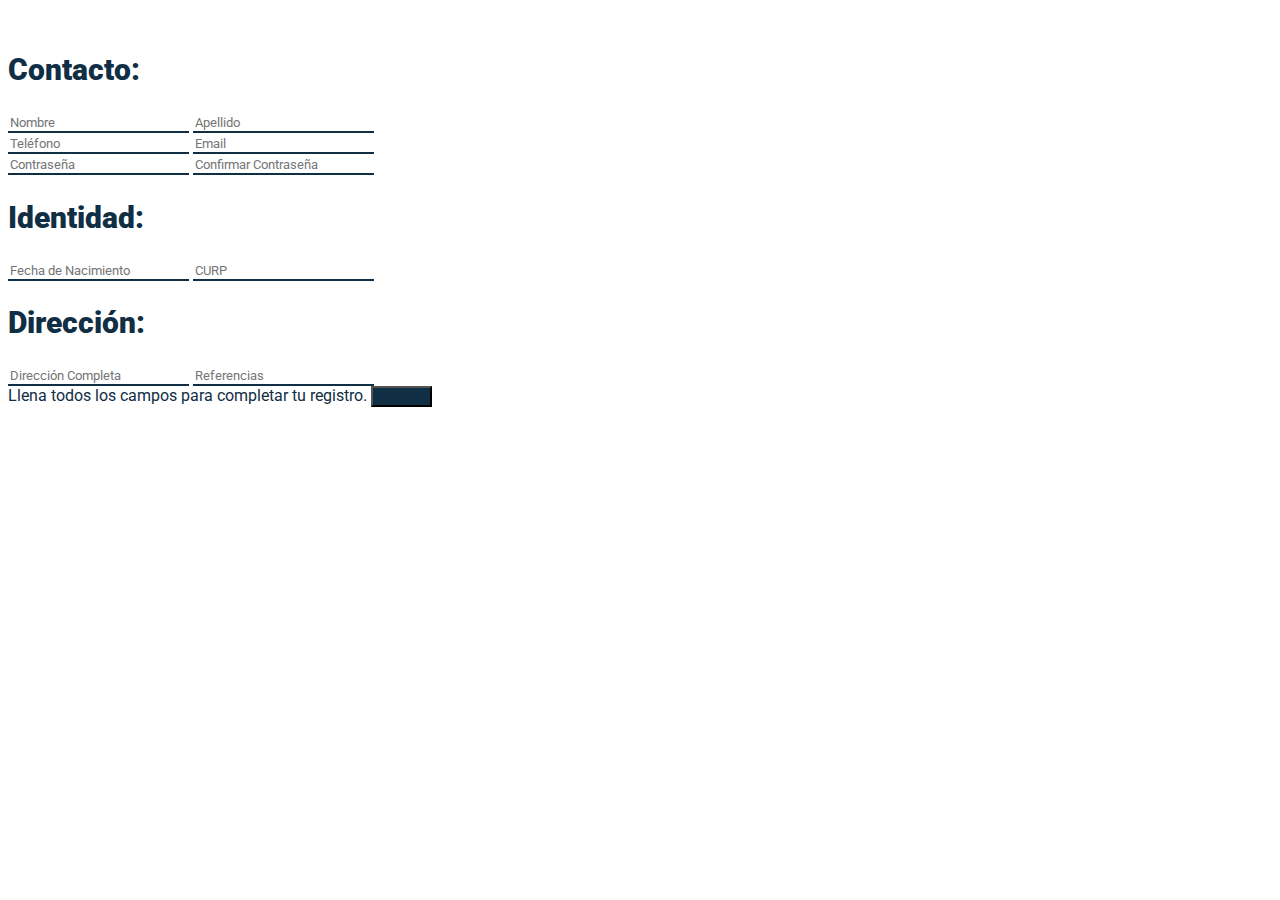
==== caso.html @ 78fe2aca "add payment" ====
<!DOCTYPE html>
<html lang="en">
<head>
    <meta charset="UTF-8">
    <meta http-equiv="X-UA-Compatible" content="IE=edge">
    <meta name="viewport" content="width=device-width, initial-scale=1.0">
    <link rel="stylesheet" href="https://cdn.jsdelivr.net/npm/bootstrap@4.6.0/dist/css/bootstrap.min.css" integrity="sha384-B0vP5xmATw1+K9KRQjQERJvTumQW0nPEzvF6L/Z6nronJ3oUOFUFpCjEUQouq2+l" crossorigin="anonymous">
    <link rel="stylesheet" href="https://use.fontawesome.com/releases/v5.8.1/css/all.css" integrity="sha384-50oBUHEmvpQ+1lW4y57PTFmhCaXp0ML5d60M1M7uH2+nqUivzIebhndOJK28anvf" crossorigin="anonymous">
    <link rel="stylesheet" href="style.css">
    <title>Document</title>
</head>
<body>
    
    

 
    <section class="container perfil-usuario">
        <img class="d-block mx-auto w-75 " src="https://11g-files-juandedios.s3.us-east-2.amazonaws.com/amparapp/perfil.png" alt="">
        <form>
            <div class="d-block d-md-flex">
                <div class="col-12 col-md-3">
                    <h2>Contacto:</h2>
                </div>
                <div class="col-12 col-md-9">                   
                    <div class="d-block d-md-flex">
                        <input type="text" class="form-control col-12 col-md-6 m-1" id="inlineFormInputName" placeholder="Nombre">
                        <input type="text" class="form-control col-12 col-md-6 m-1" id="inlineFormInputName" placeholder="Apellido">
                    </div>
                    <div class="d-block d-md-flex">
                        <input type="text" class="form-control col-12 col-md-6 m-1" id="inlineFormInputName" placeholder="Teléfono">
                        <input type="text" class="form-control col-12 col-md-6 m-1" id="inlineFormInputName" placeholder="Email">
                    </div>  
                    <div class="d-block d-md-flex">
                        <input type="text" class="form-control col-12 col-md-6 m-1" id="inlineFormInputName" placeholder="Contraseña">
                        <input type="text" class="form-control col-12 col-md-6 m-1" id="inlineFormInputName" placeholder="Confirmar Contraseña">
                    </div>  
                </div>
            </div>

            <div class="d-block d-md-flex">
                <div class="col-12 col-md-3">
                    <h2>Identidad:</h2>
                </div>
                <div class="col-12 col-md-9">                   
                    <div class="d-block d-md-flex">
                        <input type="text" class="form-control col-12 col-md-6 m-1" id="inlineFormInputName" placeholder="Fecha de Nacimiento">
                        <input type="text" class="form-control col-12 col-md-6 m-1" id="inlineFormInputName" placeholder="CURP">
                    </div>
                </div>
            </div>

            <div class="d-block d-md-flex">
                <div class="col-12 col-md-3">
                    <h2>Dirección:</h2>
                </div>
                <div class="col-12 col-md-9">                    
                        <input type="text" class="form-control col-12 m-1" id="inlineFormInputName" placeholder="Dirección Completa">
                        <input type="text" class="form-control col-12 m-1" id="inlineFormInputName" placeholder="Referencias">
                </div>
            </div>


            <div class="col-sm-12 my-1">
                <div class="alert alert-info d-block d-md-flex justify-content-around align-items-center shadow border-0" role="alert">
                    Llena todos los campos para completar tu registro.
                    <button type="submit" class="btn btn-primary">Guardar</button>
                </div>
                
            </div>
        </form>



    </section>

  



    


   

<link rel="preconnect" href="https://fonts.googleapis.com">
<link rel="preconnect" href="https://fonts.gstatic.com" crossorigin>
<link href="https://fonts.googleapis.com/css2?family=Roboto:ital,wght@0,100;0,300;0,400;0,500;0,700;0,900;1,100;1,300;1,400;1,500;1,700;1,900&display=swap" rel="stylesheet">
    <script src="https://code.jquery.com/jquery-3.5.1.slim.min.js" integrity="sha384-DfXdz2htPH0lsSSs5nCTpuj/zy4C+OGpamoFVy38MVBnE+IbbVYUew+OrCXaRkfj" crossorigin="anonymous"></script>
    <script src="https://cdn.jsdelivr.net/npm/bootstrap@4.6.0/dist/js/bootstrap.bundle.min.js" integrity="sha384-Piv4xVNRyMGpqkS2by6br4gNJ7DXjqk09RmUpJ8jgGtD7zP9yug3goQfGII0yAns" crossorigin="anonymous"></script>
</body>
</html>
---- style.css ----
*, body, h1, h2, h3, h4, span, p, a {
  color: #102e44;
  font-family: 'Roboto', sans-serif;
}

h1 {
  font-size: 90px;
  font-weight: 900;
}

h2 {
  font-size: 40px;
  font-weight: 300;
}

h3 {
  font-size: 48px;
}

h4 {
  font-size: 16px;
}

.w-15 {
  width: 15% !important;
}

.w-20 {
  width: 20% !important;
}

.bg-campaing {
  background-color: #e9e9e9;
}

.cover-main {
  background-image: url(https://11g-files-juandedios.s3.us-east-2.amazonaws.com/amparapp/altavoz.png);
  background-repeat: no-repeat;
  background-size: 90%;
  background-position: center bottom;
  height: 300px;
  padding: 0;
  margin-top: 100px;
}

.case-img {
  width: 90%;
}

.button-sing {
  width: 80%;
  max-width: 125px;
  margin: 25px auto;
  display: block;
}

.card-container {
  gap: 0px;
}

.card-case-red {
  border-color: #f4ba41 !important;
  border-left-width: 3px !important;
  max-width: 300px;
}

.card-case-green {
  border-color: #159005 !important;
  border-left-width: 3px !important;
  max-width: 300px;
}

.card-info img {
  display: block;
  height: auto;
  max-height: 125px;
}

.card-info div {
  line-height: initial;
}

.card-info span {
  font-size: 45px;
  font-weight: 900;
  line-height: 60px;
  margin: 0;
  padding: 0;
}

.card-info p {
  font-size: 25px;
  font-weight: 200;
}

.faqs h2 button {
  font-size: 30px;
  font-weight: 300;
}

.faqs h2 span {
  color: #102e44;
  font-weight: 900;
  border-right: 4px solid #f4ba41;
  padding-right: 10px;
  margin-right: 15px;
}

.registro button {
  background-color: #fff;
  border-radius: 38px;
}

.registro button img {
  padding: 16px 50px;
}

.registro button:hover {
  background-color: #f4ba41;
}

.form-suscribe input[type=text] {
  color: #102e44 !important;
  background-color: #f4ba41 !important;
  padding: 20px;
}

.form-suscribe input::-webkit-input-placeholder {
  color: #102e44 !important;
  font-size: 16px;
}

.form-suscribe input:-ms-input-placeholder {
  color: #102e44 !important;
  font-size: 16px;
}

.form-suscribe input::-ms-input-placeholder {
  color: #102e44 !important;
  font-size: 16px;
}

.form-suscribe input::placeholder {
  color: #102e44 !important;
  font-size: 16px;
}

.form-suscribe button {
  background-color: #102e44 !important;
}

.causes-cards h1 {
  font-size: 40px;
}

.causes-cards h2 {
  font-size: 20px;
}

.causes-cards h3 {
  font-size: 25px;
  text-transform: uppercase;
}

.infogaphy img {
  max-height: 40px;
}

.infogaphy span {
  font-size: 40px;
}

.infogaphy p {
  font-size: 30px;
}

.navbar-mobile .botton {
  background-color: #fff;
}

.welcome {
  font-size: 30px;
}

.dashboard {
  margin-top: 90px !important;
}

.dashboard img {
  margin-bottom: 20px;
}

.dashboard p {
  font-size: 20px;
}

.dashboard button {
  width: 100%;
  max-width: 300px;
  background-color: #fff;
  border: thin solid #f4ba41;
}

.dashboard button:hover {
  background-color: #f4ba41;
}

.dashboard button img {
  width: 80%;
  max-width: 150px;
}

.dashboard span {
  font-size: 50px;
  font-weight: 900;
}

.perfil-usuario h2 {
  font-weight: 900;
  font-size: 30px;
}

.perfil-usuario input {
  border: none;
  border-bottom: solid;
  border-radius: 0px;
  border-color: #102e44;
  border-style: 1px;
  border-width: 2px;
}

.perfil-usuario button {
  background-color: #102e44;
}

@media (min-width: 768px) {
  .bg-campaing {
    background-color: #fff;
  }
  .cover-main {
    background-image: url(https://11g-files-juandedios.s3.us-east-2.amazonaws.com/amparapp/altavoz.png);
    background-repeat: no-repeat;
    background-size: 25%;
    background-position: center bottom;
    height: 531px !important;
    padding: 0;
    margin-top: 100px;
  }
  .case-img {
    width: 40%;
  }
  .card-container {
    gap: 20px;
  }
  .card-case-red {
    max-width: 550px;
  }
  .card-case-green {
    max-width: 550px;
  }
}

.infogaphy img {
  max-height: 70px;
}

.dashboard button {
  width: 100%;
  margin-bottom: 25px;
}

.dashboard button img {
  max-width: 125px;
}

.dashboard span {
  font-size: 50px;
  font-weight: 900;
}
/*# sourceMappingURL=style.css.map */
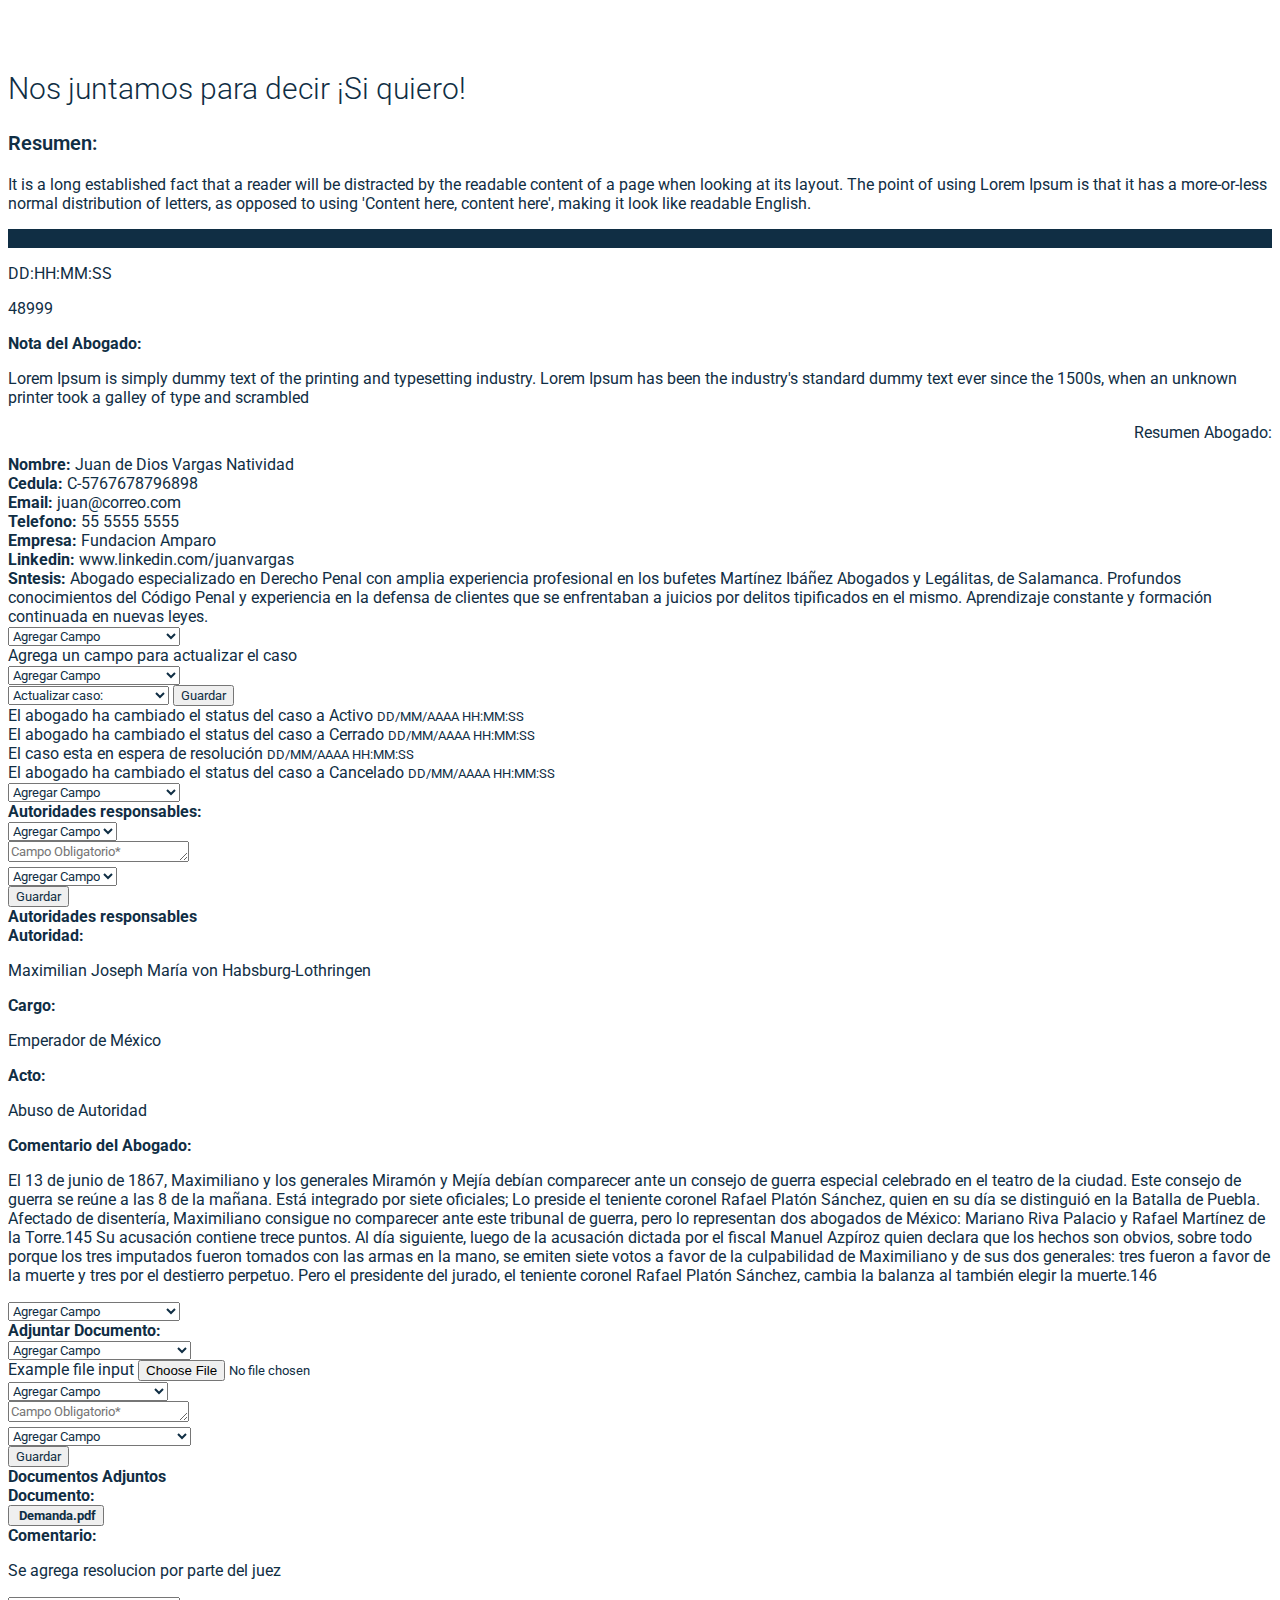
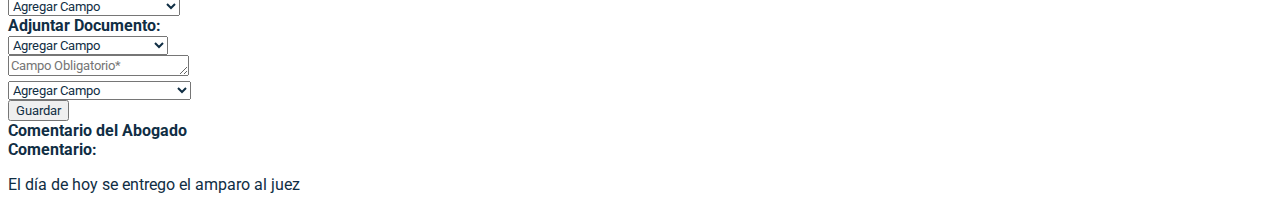
==== commit 3fe9fcfd: "add timeline" ====
--- a/caso.html
+++ b/caso.html
@@ -10,63 +10,521 @@
     <title>Document</title>
 </head>
 <body>
+
+    <section class="container sign-page">
+       
+        <img class="d-block mx-auto w-75" src="https://11g-files-juandedios.s3.us-east-2.amazonaws.com/amparapp/linea-del-tiempo.png" alt="">
+
+        <div class="d-block d-md-flex">
+            <div class="col-12 col-md-4 card border-0 shadow m-0 m-md-2 p-0 "> 
+                <img class="mx-auto w-100 h-100 d-inline-block" src="https://11g-files-juandedios.s3.us-east-2.amazonaws.com/amparapp/matrimonio.png" alt="">
+            </div>
+            <div class="col-12 col-md-4 card border-0 shadow m-0 m-md-2 p-4"> 
+                <h2>Nos juntamos para decir ¡Si quiero!</h2>
+                <h3>Resumen:</h3>
+                <p>It is a long established fact that a reader will be distracted by the readable content of a page when looking at its layout. The point of using Lorem Ipsum is that it has a more-or-less normal distribution of letters, as opposed to using 'Content here, content here', making it look like readable English.</p>
+            </div>
+            <div class="col-12 col-md-4 card border-0 shadow m-0 m-md-2 p-0">
+                <div class="p-3 bg-blue">
+                    <div class="text-light text-center">Firma de Caso</div>
+                </div>
+            
+                
+                <div class="d-flex justify-content-start mt-5 px-5">
+                    <span><i class="fas fa-stopwatch"></i></span>
+                    <p class="m-0">DD:HH:MM:SS</p>
+                </div>
+                <div class="bg-warning p-1 mx-5 mb-2">
+                    <div class="bg-dark w-50 p-1"></div>
+                </div>
+                <div class="d-flex justify-content-start mt-2 px-5">
+                    <span><i class="fas fa-signature"></i></span>
+                    <p class="m-0">48999</p>
+                </div>
+                <div class="bg-warning p-1 mx-5">
+                    <div class="bg-dark w-50 p-1"></div>
+                </div>
+                <div class="px-5 py-3">
+                    <span><b>Nota del Abogado:</b></span>
+                    <p>Lorem Ipsum is simply dummy text of the printing and typesetting industry. Lorem Ipsum has been the industry's standard dummy text ever since the 1500s, when an unknown printer took a galley of type and scrambled</p>
+                </div>
+            </div>
+        </div>
+    </section>
     
     
-
- 
-    <section class="container perfil-usuario">
-        <img class="d-block mx-auto w-75 " src="https://11g-files-juandedios.s3.us-east-2.amazonaws.com/amparapp/perfil.png" alt="">
+    <section class="container carga-caso mt-5">
         <form>
             <div class="d-block d-md-flex">
                 <div class="col-12 col-md-3">
-                    <h2>Contacto:</h2>
-                </div>
-                <div class="col-12 col-md-9">                   
-                    <div class="d-block d-md-flex">
-                        <input type="text" class="form-control col-12 col-md-6 m-1" id="inlineFormInputName" placeholder="Nombre">
-                        <input type="text" class="form-control col-12 col-md-6 m-1" id="inlineFormInputName" placeholder="Apellido">
-                    </div>
-                    <div class="d-block d-md-flex">
-                        <input type="text" class="form-control col-12 col-md-6 m-1" id="inlineFormInputName" placeholder="Teléfono">
-                        <input type="text" class="form-control col-12 col-md-6 m-1" id="inlineFormInputName" placeholder="Email">
-                    </div>  
-                    <div class="d-block d-md-flex">
-                        <input type="text" class="form-control col-12 col-md-6 m-1" id="inlineFormInputName" placeholder="Contraseña">
-                        <input type="text" class="form-control col-12 col-md-6 m-1" id="inlineFormInputName" placeholder="Confirmar Contraseña">
-                    </div>  
-                </div>
-            </div>
-
+                    <h2>Resumen Abogado:</h2>
+                </div>
+            </div>
+
+        
             <div class="d-block d-md-flex">
                 <div class="col-12 col-md-3">
-                    <h2>Identidad:</h2>
-                </div>
-                <div class="col-12 col-md-9">                   
-                    <div class="d-block d-md-flex">
-                        <input type="text" class="form-control col-12 col-md-6 m-1" id="inlineFormInputName" placeholder="Fecha de Nacimiento">
-                        <input type="text" class="form-control col-12 col-md-6 m-1" id="inlineFormInputName" placeholder="CURP">
-                    </div>
-                </div>
-            </div>
-
-            <div class="d-block d-md-flex">
-                <div class="col-12 col-md-3">
-                    <h2>Dirección:</h2>
-                </div>
-                <div class="col-12 col-md-9">                    
-                        <input type="text" class="form-control col-12 m-1" id="inlineFormInputName" placeholder="Dirección Completa">
-                        <input type="text" class="form-control col-12 m-1" id="inlineFormInputName" placeholder="Referencias">
-                </div>
-            </div>
-
-
-            <div class="col-sm-12 my-1">
-                <div class="alert alert-info d-block d-md-flex justify-content-around align-items-center shadow border-0" role="alert">
-                    Llena todos los campos para completar tu registro.
-                    <button type="submit" class="btn btn-primary">Guardar</button>
-                </div>
+                </div>
+                <div class="col-12 col-md-9 d-block d-md-flex border p-4 mx-auto row bg-light">                    
+                    <div class="col-8"><span class="mr-2"><b>Nombre:</b></span>  Juan de Dios Vargas Natividad</div> 
+                    <div class="col-4"><span class="mr-2"><b>Cedula:</b></span> C-5767678796898</div>
+
+                    <div class="col-4 mt-2"><span class="mr-2"><b>Email:</b></span>  juan@correo.com</div> 
+                    <div class="col-4 mt-2"><span class="mr-2"><b>Telefono:</b></span> 55 5555 5555</div>
+                    <div class="col-4 mt-2"><span class="mr-2"><b>Empresa:</b></span> Fundacion Amparo</div>
+
+                    <div class="col-12 mt-2"><span class="mr-2"><b>Linkedin:</b></span> www.linkedin.com/juanvargas</div>
+                    <div class="col-12 mt-3"><span class="mr-2"><b>Sntesis:</b></span> Abogado especializado en Derecho Penal con amplia experiencia profesional en los bufetes Martínez Ibáñez Abogados y Legálitas, de Salamanca. Profundos conocimientos del Código Penal y experiencia en la defensa de clientes que se enfrentaban a juicios por delitos tipificados en el mismo. Aprendizaje constante y formación continuada en nuevas leyes.</div>
+                </div>
+            </div>
+            <!-- Esto es un Componente antes de seleccionar una opcion -->
+
+            <div class="d-block d-md-flex my-5">
+                <div class="col-12 col-md-3 d-flex justify-content-center">
+                    <div class="px-2 py-2">
+                        <i class="far fa-plus-square text-success"></i>
+                    </div>
+                    <div class="form-group">
+                        <select class="form-control" id="exampleFormControlSelect1">
+                          <option>Agregar Campo</option>
+                          <option> -- Status -- </option>
+                          <option> -- Agregar Responsables -- </option>
+                          <option> -- Adjuntar Documento -- </option>
+                          <option> -- Agregar comentario -- </option>
+                        </select>
+                      </div>
+                </div>
+                <div class="col-12 col-md-9">    
+                    <!-- VACIO MIENTRAS NO SE SELECIONE NINGUNA OPCION-->
+                    <div class="col-sm-12 my-0">
+                        <div class="alert alert-info d-block d-md-flex justify-content-around align-items-center shadow border-0 bg-light text-secondary" role="alert">
+                            Agrega un campo para actualizar el caso
+                        </div>
+                    </div>
+                </div>
+            </div>
+
+            <!-- Esto es un Componente-->
+
+            <!-- Esto es un Componente-->
+            <div class="d-block d-md-flex my-5">
+                <div class="col-12 col-md-3 d-flex justify-content-center">
+                    <div class="px-2 py-2">
+                        <i class="far fa-plus-square text-success"></i>
+                    </div>
+                    <div class="form-group">
+                        <select class="form-control" id="exampleFormControlSelect1">
+                          <option>Agregar Campo</option>
+                          <option> -- Status -- </option>
+                          <option> -- Agregar Responsables -- </option>
+                          <option> -- Adjuntar Documento -- </option>
+                          <option> -- Agregar comentario -- </option>
+                        </select>
+                    </div>
+                </div>
+                <div class="col-12 col-md-9">  
+                    
+                    <div class="d-flex border rounded mb-5 p-3 shadow">
+                        <select id="inputState" class="form-control">
+                            <option selected>Actualizar caso:</option>
+                            <option class="text-success">Activo</option>
+                            <option class="text-secondary">Suspendido</option>
+                            <option class="text-dark">Cerrado</option>
+                            <option class="text-dark">Recepción de firmas</option>
+                            <option class="text-dark">En espera de Resolución</option>
+                            <option class="text-danger">Caso Cancelado</option>
+                        </select>
+                        <button type="submit" class="btn bg-secondary text-light mx-2">Guardar</button>
+                    </div>
+
+                      <!-- ALERTA POR CAMBIO DE STATUS-->
+                    <div class="col-sm-12 my-3">
+                        <div class="alert alert-info d-block d-md-flex justify-content-around align-items-center shadow border-0 bg-success text-light" role="alert">
+                            El abogado ha cambiado el status del caso a Activo
+                            <small class="text-light">DD/MM/AAAA HH:MM:SS</small>
+                        </div>
+                    </div>
+
+                    <div class="col-sm-12 my-3">
+                        <div class="alert alert-info d-block d-md-flex justify-content-around align-items-center shadow border-0 bg-secondary text-light" role="alert">
+                            El abogado ha cambiado el status del caso a Cerrado
+                            <small class="text-light">DD/MM/AAAA HH:MM:SS</small>
+                        </div>
+                    </div>
+
+                    <div class="col-sm-12 my-3">
+                        <div class="alert alert-info d-block d-md-flex justify-content-around align-items-center shadow border-0 bg-info text-light" role="alert">
+                            El caso esta en espera de resolución
+                            <small class="text-light">DD/MM/AAAA HH:MM:SS</small>
+                        </div>
+                    </div>
+
+                    <div class="col-sm-12 my-3">
+                        <div class="alert alert-info d-block d-md-flex justify-content-around align-items-center shadow border-0 bg-primary text-light" role="alert">
+                            El abogado ha cambiado el status del caso a Cancelado
+                            <small class="text-light">DD/MM/AAAA HH:MM:SS</small>
+                        </div>
+                    </div>
+                    <!-- ALERTA POR CAMBIO DE STATUS-->
+                </div>
+            </div>
+
+            <div class="d-block d-md-flex my-5">
                 
             </div>
+
+            <!-- AQUI EMPIEZA UN COMPONENTE-->
+            <div class="d-block d-md-flex my-5">
+                <div class="col-12 col-md-3 d-flex justify-content-center">
+                    <div class="px-2 py-2">
+                        <i class="far fa-plus-square text-success"></i>
+                    </div>
+                    <div class="form-group">
+                        <select class="form-control" id="exampleFormControlSelect1">
+                          <option>Agregar Campo</option>
+                          <option> -- Status -- </option>
+                          <option> -- Agregar Responsables -- </option>
+                          <option> -- Adjuntar Documento -- </option>
+                          <option> -- Agregar comentario -- </option>
+                        </select>
+                    </div>
+                </div>
+
+                <div class="col-12 col-md-9 border rounded shadow px-5 py-3">                    
+                    
+                    <div class="col-12 my-3">
+                        <b>Autoridades responsables:</b>
+                    </div>
+
+                    <div class="d-block d-md-flex my-3">
+                        <div class="col-12 col-md-4 d-flex justify-content-center">
+                            <div class="px-2 py-2">
+                                <i class="far fa-plus-square text-success"></i>
+                            </div>
+                            <div class="form-group">
+                                <select class="form-control" id="exampleFormControlSelect1">
+                                <option>Agregar Campo</option>
+                                <option> -- Autoridad -- </option>
+                                <option> -- Cargo -- </option>
+                                <option> -- Acto -- </option>
+                                <option> -- Comentario -- </option>
+                                </select>
+                            </div>
+                        </div>
+                        <div class="col-12 col-md-7 d-flex justify-content-center">
+                            <textarea class="form-control" id="exampleFormControlTextarea1" rows="1" placeholder="Campo Obligatorio*"></textarea>
+                        </div>
+                        <div class="col-12 col-md-1 d-flex justify-content-center px-2 py-2">
+                            <i class="fas fa-minus-circle text-danger"></i>
+                        </div>
+                    </div>
+                    
+                    <div class="d-block d-md-flex my-3">
+                        <div class="col-12 col-md-4 d-flex justify-content-center">
+                            <div class="px-2 py-2">
+                                <i class="far fa-plus-square text-success"></i>
+                            </div>
+                            <div class="form-group">
+                                <select class="form-control" id="exampleFormControlSelect1">
+                                <option>Agregar Campo</option>
+                                <option> -- Autoridad -- </option>
+                                <option> -- Cargo -- </option>
+                                <option> -- Acto -- </option>
+                                <option> -- Comentario -- </option>
+                                </select>
+                            </div>
+                        </div>
+                       
+                    </div>
+
+                      <button type="submit" class="btn bg-secondary text-light mx-2 my-2">Guardar</button>
+
+                </div>
+            </div>
+            <!--AQUI TERMINA UN COMPONENTE-->
+
+            <!--AQUI EMPIEZA UN COMPONENTE-->
+            <div class="d-block d-md-flex my-5">
+                <div class="col-12 col-md-3 d-flex justify-content-center">
+                    
+                </div>
+
+                <div class="col-12 col-md-9 border rounded shadow px-5 py-3 bg-light">                    
+                    
+                    <div class="col-12 my-3">
+                        <b>Autoridades responsables</b>
+                    </div>
+
+                    <div class="d-block d-md-flex my-3">
+                        <div class="col-12 col-md-4 d-flex justify-content-center">
+                            <b>Autoridad:</b>
+                        </div>
+                        <div class="col-12 col-md-7 d-flex justify-content-center">
+                            <p>Maximilian Joseph María von Habsburg-Lothringen</p>
+                        </div>
+                    </div>
+
+                    <div class="d-block d-md-flex my-3">
+                        <div class="col-12 col-md-4 d-flex justify-content-center">
+                            <b>Cargo:</b>
+                        </div>
+                        <div class="col-12 col-md-7 d-flex justify-content-center">
+                            <p>Emperador de México</p>
+                        </div>
+                    </div>
+
+                    <div class="d-block d-md-flex my-3">
+                        <div class="col-12 col-md-4 d-flex justify-content-center">
+                            <b>Acto:</b>
+                        </div>
+                        <div class="col-12 col-md-7 d-flex justify-content-center">
+                            <p>Abuso de Autoridad</p>
+                        </div>
+                    </div>
+
+                    <div class="d-block d-md-flex my-3">
+                        <div class="col-12 col-md-4 d-flex justify-content-center">
+                            <b>Comentario del Abogado:</b>
+                        </div>
+                        <div class="col-12 col-md-7 d-flex justify-content-center">
+                            <p class="text-justify">El 13 de junio de 1867, Maximiliano y los generales Miramón y Mejía debían comparecer ante un consejo de guerra especial celebrado en el teatro de la ciudad. Este consejo de guerra se reúne a las 8 de la mañana. Está integrado por siete oficiales; Lo preside el teniente coronel Rafael Platón Sánchez, quien en su día se distinguió en la Batalla de Puebla. Afectado de disentería, Maximiliano consigue no comparecer ante este tribunal de guerra, pero lo representan dos abogados de México: Mariano Riva Palacio y Rafael Martínez de la Torre.145​ Su acusación contiene trece puntos. Al día siguiente, luego de la acusación dictada por el fiscal Manuel Azpíroz quien declara que los hechos son obvios, sobre todo porque los tres imputados fueron tomados con las armas en la mano, se emiten siete votos a favor de la culpabilidad de Maximiliano y de sus dos generales: tres fueron a favor de la muerte y tres por el destierro perpetuo. Pero el presidente del jurado, el teniente coronel Rafael Platón Sánchez, cambia la balanza al también elegir la muerte.146​</p>
+                        </div>
+                    </div>
+                    
+                </div>
+            </div>
+            <!--AQUI TERMINA UN COMPONENTE-->
+
+            <!-- AQUI EMPIEZA UN COMPONENTE-->
+            <div class="d-block d-md-flex my-5">
+                <div class="col-12 col-md-3 d-flex justify-content-center">
+                    <div class="px-2 py-2">
+                        <i class="far fa-plus-square text-success"></i>
+                    </div>
+                    <div class="form-group">
+                        <select class="form-control" id="exampleFormControlSelect1">
+                          <option>Agregar Campo</option>
+                          <option> -- Status -- </option>
+                          <option> -- Agregar Responsables -- </option>
+                          <option> -- Adjuntar Documento -- </option>
+                          <option> -- Agregar comentario -- </option>
+                        </select>
+                    </div>
+                </div>
+
+                <div class="col-12 col-md-9 border rounded shadow px-5 py-3">                    
+                    
+                    <div class="col-12 my-3">
+                        <b>Adjuntar Documento:</b>
+                    </div>
+
+                    <div class="d-block d-md-flex my-3">
+                        <div class="col-12 col-md-4 d-flex justify-content-center">
+                            <div class="px-2 py-2">
+                                <i class="far fa-plus-square text-success"></i>
+                            </div>
+                            <div class="form-group">
+                                <select class="form-control" id="exampleFormControlSelect1">
+                                <option>Agregar Campo</option>
+                                <option> -- Adjuntar otro documento -- </option>
+                                <option> -- Comentario -- </option>
+                                </select>
+                            </div>
+                        </div>
+                        <div class="col-12 col-md-7 d-flex justify-content-center p-3 mb-2 bg-light text-dark">
+                            <form>
+                                <div class="form-group">
+                                  <label for="exampleFormControlFile1">Example file input</label>
+                                  <input type="file" class="form-control-file" id="exampleFormControlFile1">
+                                </div>
+                              </form>
+                        </div>
+
+                        <div class="col-12 col-md-1 d-flex justify-content-center px-2 py-2">
+                            <i class="fas fa-minus-circle text-danger"></i>
+                        </div>
+                        
+                    </div>
+
+                    <div class="d-block d-md-flex my-3">
+                        <div class="col-12 col-md-4 d-flex justify-content-center">
+                            <div class="px-2 py-2">
+                                <i class="far fa-plus-square text-success"></i>
+                            </div>
+                            <div class="form-group">
+                                <select class="form-control" id="exampleFormControlSelect1">
+                                <option>Agregar Campo</option>
+                                <option> -- Adjuntar Documento -- </option>
+                                <option> -- Comentario -- </option>
+                                </select>
+                            </div>
+                        </div>
+                        <div class="col-12 col-md-7 d-flex justify-content-center">
+                            <textarea class="form-control" id="exampleFormControlTextarea1" rows="1" placeholder="Campo Obligatorio*"></textarea>
+                        </div>
+                        <div class="col-12 col-md-1 d-flex justify-content-center px-2 py-2">
+                            <i class="fas fa-minus-circle text-danger"></i>
+                        </div>
+                    </div>
+
+                    
+                    
+                    <div class="d-block d-md-flex my-3">
+                        <div class="col-12 col-md-4 d-flex justify-content-center">
+                            <div class="px-2 py-2">
+                                <i class="far fa-plus-square text-success"></i>
+                            </div>
+                            <div class="form-group">
+                                <select class="form-control" id="exampleFormControlSelect1">
+                                    <option>Agregar Campo</option>
+                                    <option> -- Adjuntar otro documento -- </option>
+                                </select>
+                            </div>
+                        </div>
+                        
+                       
+                    </div>
+
+                      <button type="submit" class="btn bg-secondary text-light mx-2 my-2">Guardar</button>
+
+                </div>
+            </div>
+            <!--AQUI TERMINA UN COMPONENTE-->
+
+
+            <!--AQUI EMPIEZA UN COMPONENTE-->
+            <div class="d-block d-md-flex my-5">
+                <div class="col-12 col-md-3 d-flex justify-content-center">
+                    
+                </div>
+
+                <div class="col-12 col-md-9 border rounded shadow px-5 py-3 bg-light">                    
+                    
+                    <div class="col-12 my-3">
+                        <b>Documentos Adjuntos</b>
+                    </div>
+
+                    <div class="d-block d-md-flex my-3">
+                        <div class="col-12 col-md-4 d-flex justify-content-center">
+                            <b>Documento:</b>
+                        </div>
+                        <div class="col-12 col-md-7 d-flex justify-content-center">
+                            <button class="bg-light border-0 mx-5 my-2 px-2 px-md-5 py-2 d-flex justify-content-center align-items-center w-50 mx-auto">
+                                <img class="mx-auto d-block w-25"src="https://11g-files-juandedios.s3.us-east-2.amazonaws.com/amparapp/icon-pdf.png" alt="">
+                                <b>Demanda.pdf</b>
+                            </button>
+                        </div>
+                    </div>
+
+                    <div class="d-block d-md-flex my-3">
+                        <div class="col-12 col-md-4 d-flex justify-content-center">
+                            <b>Comentario:</b>
+                        </div>
+                        <div class="col-12 col-md-7 d-flex justify-content-center">
+                            <p>Se agrega resolucion por parte del juez</p>
+                        </div>
+                    </div>
+                </div>
+            </div>
+            <!--AQUI TERMINA UN COMPONENTE-->
+
+            <!-- AQUI EMPIEZA UN COMPONENTE-->
+            <div class="d-block d-md-flex my-5">
+                <div class="col-12 col-md-3 d-flex justify-content-center">
+                    <div class="px-2 py-2">
+                        <i class="far fa-plus-square text-success"></i>
+                    </div>
+                    <div class="form-group">
+                        <select class="form-control" id="exampleFormControlSelect1">
+                          <option>Agregar Campo</option>
+                          <option> -- Status -- </option>
+                          <option> -- Agregar Responsables -- </option>
+                          <option> -- Adjuntar Documento -- </option>
+                          <option> -- Agregar comentario -- </option>
+                        </select>
+                    </div>
+                </div>
+
+                <div class="col-12 col-md-9 border rounded shadow px-5 py-3">                    
+                    
+                    <div class="col-12 my-3">
+                        <b>Adjuntar Documento:</b>
+                    </div>
+
+                
+
+                    <div class="d-block d-md-flex my-3">
+                        <div class="col-12 col-md-4 d-flex justify-content-center">
+                            <div class="px-2 py-2">
+                                <i class="far fa-plus-square text-success"></i>
+                            </div>
+                            <div class="form-group">
+                                <select class="form-control" id="exampleFormControlSelect1">
+                                <option>Agregar Campo</option>
+                                <option> -- Adjuntar Documento -- </option>
+                                <option> -- Comentario -- </option>
+                                </select>
+                            </div>
+                        </div>
+                        <div class="col-12 col-md-7 d-flex justify-content-center">
+                            <textarea class="form-control" id="exampleFormControlTextarea1" rows="1" placeholder="Campo Obligatorio*"></textarea>
+                        </div>
+                        <div class="col-12 col-md-1 d-flex justify-content-center px-2 py-2">
+                            <i class="fas fa-minus-circle text-danger"></i>
+                        </div>
+                    </div>
+
+                    
+                    
+                    <div class="d-block d-md-flex my-3">
+                        <div class="col-12 col-md-4 d-flex justify-content-center">
+                            <div class="px-2 py-2">
+                                <i class="far fa-plus-square text-success"></i>
+                            </div>
+                            <div class="form-group">
+                                <select class="form-control" id="exampleFormControlSelect1">
+                                    <option>Agregar Campo</option>
+                                    <option> -- Adjuntar otro documento -- </option>
+                                </select>
+                            </div>
+                        </div>
+                        
+                       
+                    </div>
+
+                      <button type="submit" class="btn bg-secondary text-light mx-2 my-2">Guardar</button>
+
+                </div>
+            </div>
+            <!--AQUI TERMINA UN COMPONENTE-->
+
+
+            <!--AQUI EMPIEZA UN COMPONENTE-->
+            <div class="d-block d-md-flex my-5">
+                <div class="col-12 col-md-3 d-flex justify-content-center">
+                    
+                </div>
+
+                <div class="col-12 col-md-9 border rounded shadow px-5 py-3 bg-light">                    
+                    
+                    <div class="col-12 my-3">
+                        <b>Comentario del Abogado</b>
+                    </div>
+
+
+                    <div class="d-block d-md-flex my-3">
+                        <div class="col-12 col-md-4 d-flex justify-content-center">
+                            <b>Comentario:</b>
+                        </div>
+                        <div class="col-12 col-md-7 d-flex justify-content-center">
+                            <p>El día de hoy se entrego el amparo al juez</p>
+                        </div>
+                    </div>
+                </div>
+            </div>
+            <!--AQUI TERMINA UN COMPONENTE-->
+
+
         </form>
 
 
--- a/style.css
+++ b/style.css
@@ -31,6 +31,10 @@
 
 .bg-campaing {
   background-color: #e9e9e9;
+}
+
+.bg-blue {
+  background-color: #102e44;
 }
 
 .cover-main {
@@ -233,6 +237,104 @@
   background-color: #102e44;
 }
 
+.container-cards-case .card-case {
+  border: thin dotted #f4ba41;
+}
+
+.container-cards-case img {
+  max-width: 50px;
+}
+
+.container-cards-case span {
+  font-size: 18px;
+  font-weight: 300;
+}
+
+.container-cards-case h2 {
+  font-size: 30px;
+  font-weight: 900;
+}
+
+.container-cards-case h3 {
+  font-size: 20px;
+  font-weight: 500;
+}
+
+.container-cards-case p {
+  font-size: 18px;
+  font-weight: 300;
+  text-align: justify;
+}
+
+.container-cards-case button {
+  background-color: #f4ba41;
+  border: none !important;
+  padding: 10px;
+}
+
+.sign-page h1 {
+  font-size: 25px !important;
+  text-transform: uppercase;
+}
+
+.sign-page h2 {
+  font-size: 22px !important;
+  font-weight: 300 !important;
+}
+
+.sign-page h3 {
+  font-size: 16px !important;
+  font-weight: 600 !important;
+}
+
+.menu-logged {
+  width: 90%;
+}
+
+.menu-logged span {
+  font-size: 30px;
+  font-weight: 900;
+}
+
+.menu-logged ul {
+  list-style: none;
+  text-align: center;
+}
+
+.menu-logged ul li {
+  border: thin dotted #f4ba41;
+  display: -webkit-inline-box;
+  width: auto;
+  min-width: 75px;
+  float: left;
+  margin: 5px;
+  font-size: 17px;
+  font-weight: 800;
+  padding: 10px;
+}
+
+.menu-logged ul li:hover {
+  background-color: #f4ba41;
+}
+
+.menu-logged ul li a {
+  text-decoration: none;
+  color: #102e44;
+}
+
+ul.menu-pages li {
+  border: none !important;
+  margin: 0 !important;
+  padding: 4px !important;
+  font-weight: 300;
+}
+
+.carga-caso h2 {
+  font-size: 16px !important;
+  font-weight: 400 !important;
+  text-align: right;
+}
+
 @media (min-width: 768px) {
   .bg-campaing {
     background-color: #fff;
@@ -258,23 +360,34 @@
   .card-case-green {
     max-width: 550px;
   }
-}
-
-.infogaphy img {
-  max-height: 70px;
-}
-
-.dashboard button {
-  width: 100%;
-  margin-bottom: 25px;
-}
-
-.dashboard button img {
-  max-width: 125px;
-}
-
-.dashboard span {
-  font-size: 50px;
-  font-weight: 900;
+  .infogaphy img {
+    max-height: 70px;
+  }
+  .dashboard button {
+    width: 100%;
+    margin-bottom: 25px;
+  }
+  .dashboard button img {
+    max-width: 125px;
+  }
+  .dashboard span {
+    font-size: 50px;
+    font-weight: 900;
+  }
+  .sign-page h1 {
+    font-size: 37px !important;
+    text-transform: uppercase;
+  }
+  .sign-page h2 {
+    font-size: 30px !important;
+    font-weight: 300 !important;
+  }
+  .sign-page h3 {
+    font-size: 20px !important;
+    font-weight: 600 !important;
+  }
+  .menu-logged {
+    width: 25%;
+  }
 }
 /*# sourceMappingURL=style.css.map */